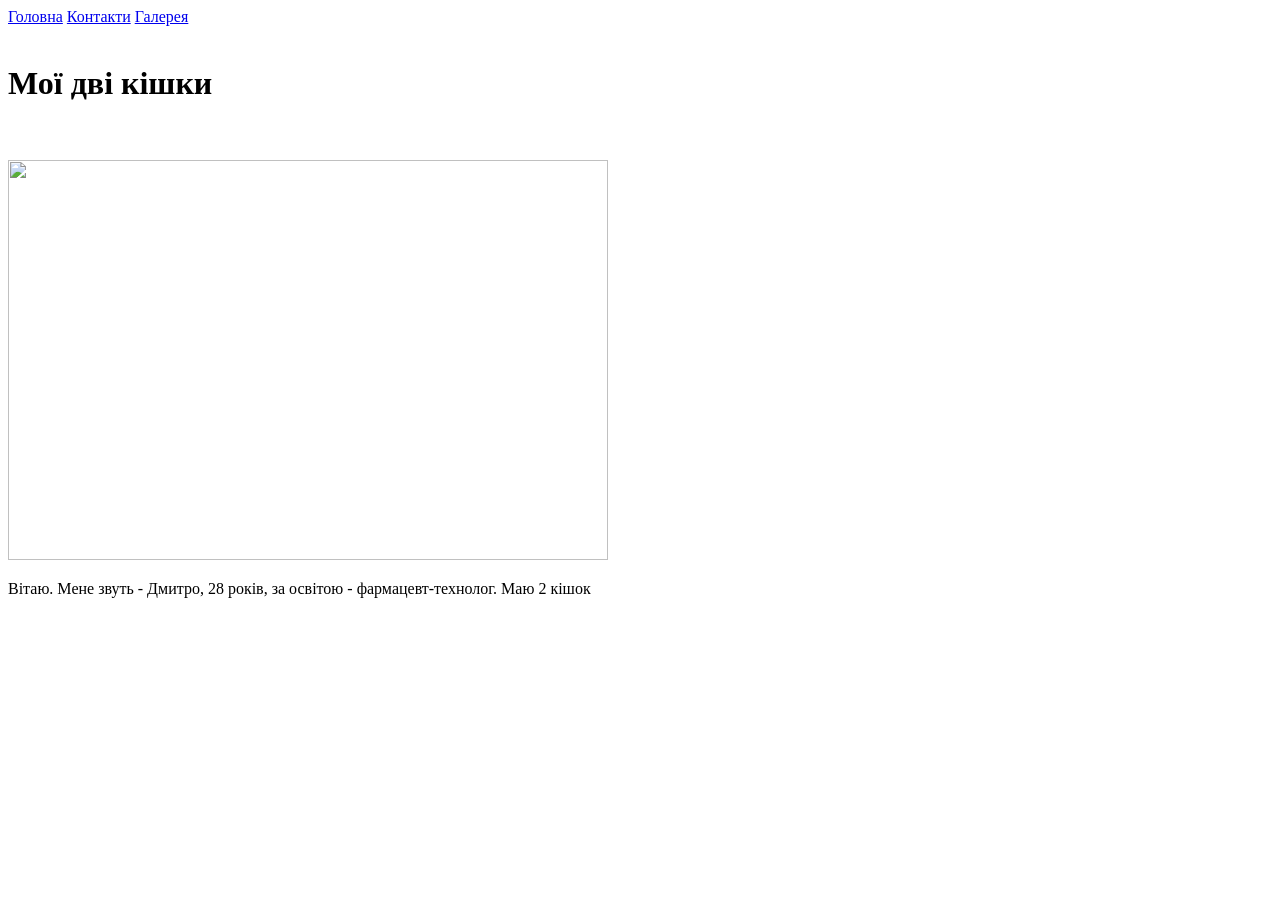
==== index.html @ aa39e00d "first commit" ====
<!doctype html>
<html>
  <head>
    <meta charset="UTF-8" />
    <title>Main</title>
  </head>
  <body>
    <nav>
      <a href="./index.html">Головна</a>
      <a href="./pages/contacts.html">Контакти</a>
      <a href="./pages/gallery.html">Галерея</a>
    </nav>
    <br />
    <h1>Мої дві кішки</h1>
    <br /><br />
    <img
      src="E:\Downloads\My site\photo\IMG_20240128_163502.jpg"
      width="600"
      height="400"
    />
    <br />
    <p>
      Вітаю. Мене звуть - Дмитро, 28 років, за освітою - фармацевт-технолог. Маю
      2 кішок
    </p>
  </body>
</html>
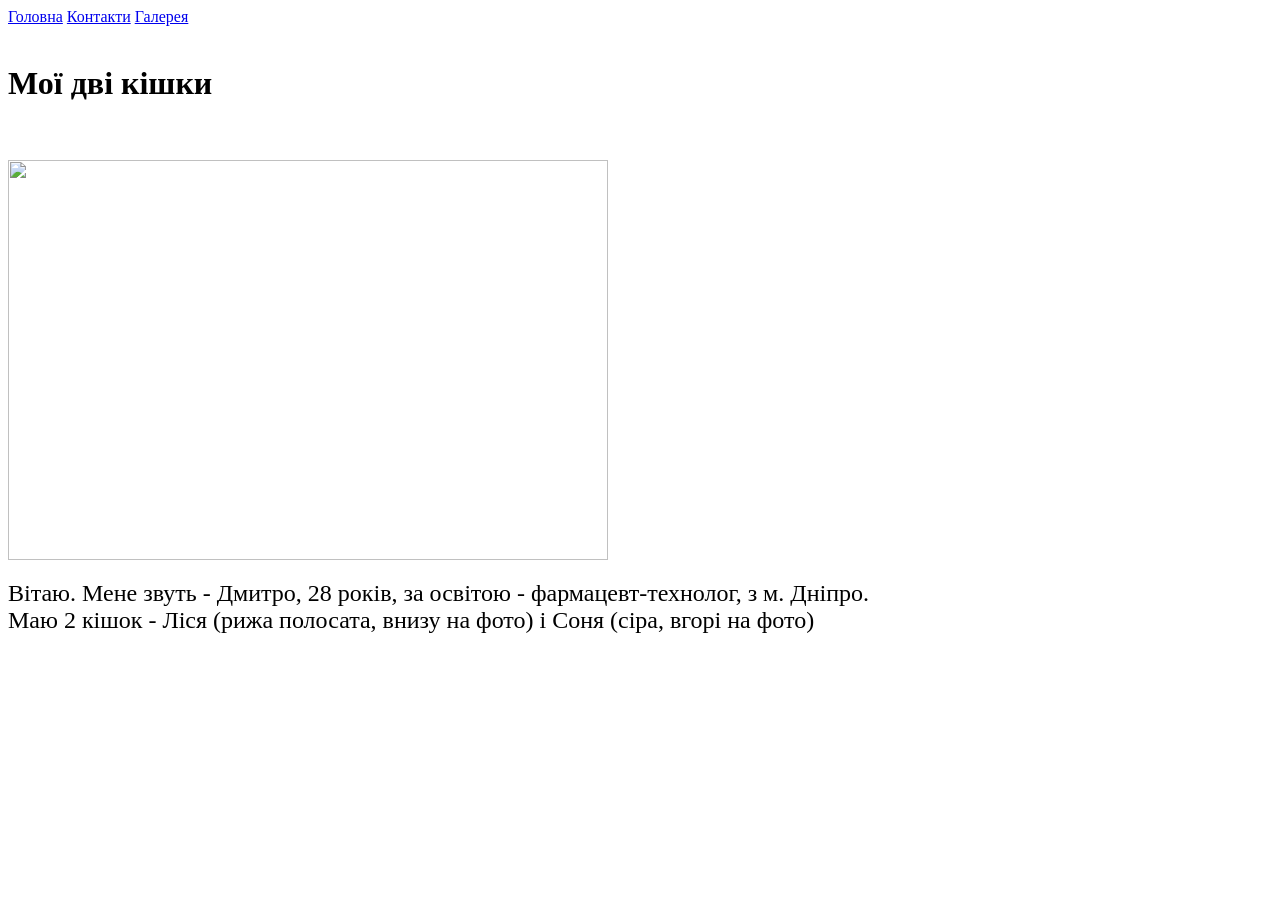
==== commit 908d79a6: "Index.html changed, added tittles for pages" ====
--- a/index.html
+++ b/index.html
@@ -20,8 +20,11 @@
     />
     <br />
     <p>
-      Вітаю. Мене звуть - Дмитро, 28 років, за освітою - фармацевт-технолог. Маю
-      2 кішок
+      <font size="5">
+        Вітаю. Мене звуть - Дмитро, 28 років, за освітою - фармацевт-технолог, з
+        м. Дніпро. <br />Маю 2 кішок - Ліся (рижа полосата, внизу на фото) і
+        Соня (сіра, вгорі на фото)</font
+      >
     </p>
   </body>
 </html>
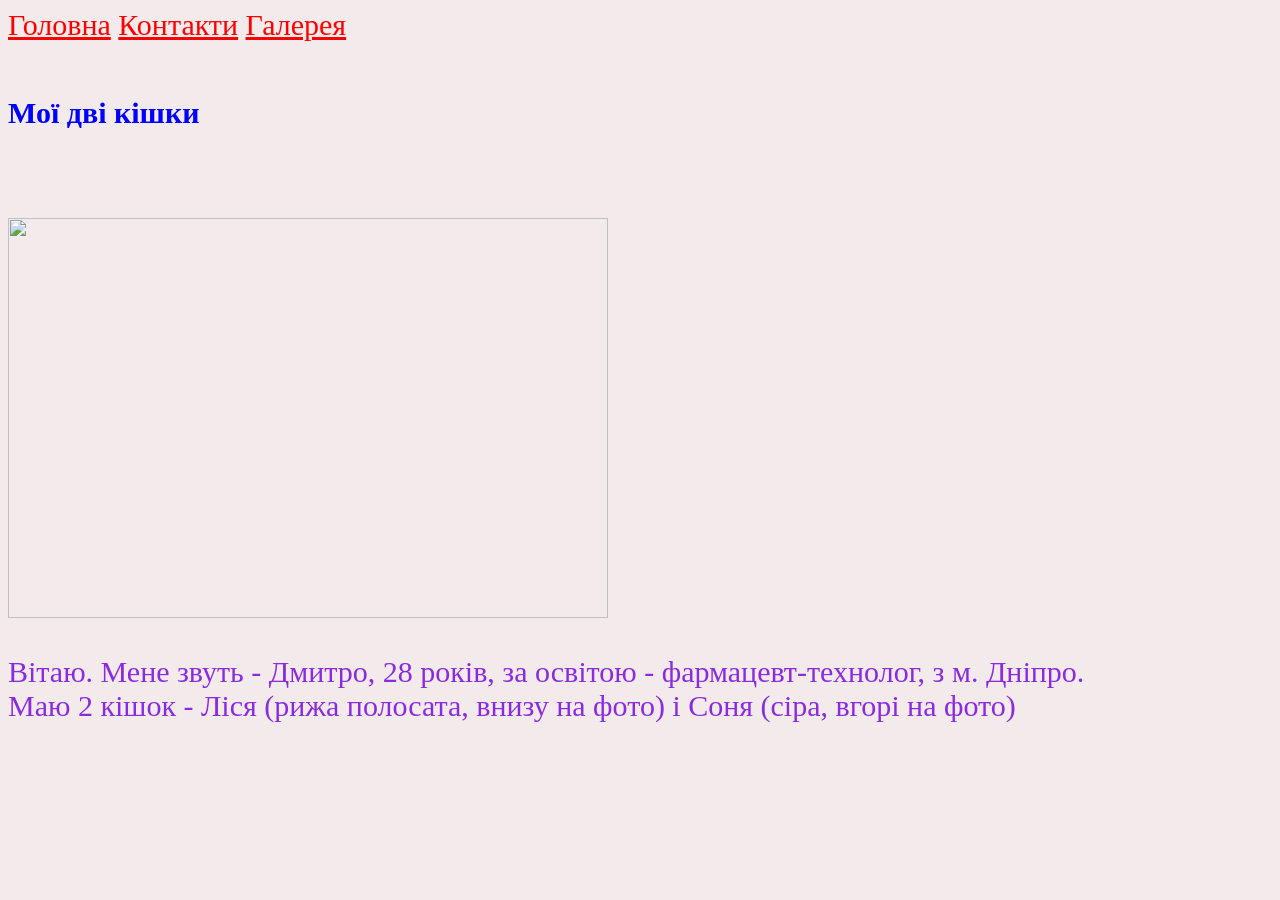
==== commit b0742219: "Decorating pages" ====
--- a/index.html
+++ b/index.html
@@ -3,12 +3,13 @@
   <head>
     <meta charset="UTF-8" />
     <title>Main</title>
+    <link rel="stylesheet" href="./style.css" type="text/css" />
   </head>
   <body>
     <nav>
-      <a href="./index.html">Головна</a>
-      <a href="./pages/contacts.html">Контакти</a>
-      <a href="./pages/gallery.html">Галерея</a>
+      <a href="./index.html" id="link">Головна</a>
+      <a href="./pages/contacts.html" id="link">Контакти</a>
+      <a href="./pages/gallery.html" id="link">Галерея</a>
     </nav>
     <br />
     <h1>Мої дві кішки</h1>
@@ -20,7 +21,6 @@
     />
     <br />
     <p>
-      <font size="5">
         Вітаю. Мене звуть - Дмитро, 28 років, за освітою - фармацевт-технолог, з
         м. Дніпро. <br />Маю 2 кішок - Ліся (рижа полосата, внизу на фото) і
         Соня (сіра, вгорі на фото)</font
--- a/style.css
+++ b/style.css
@@ -0,0 +1,7 @@
+body{background-color: rgb(243, 235, 235)}
+h1{color: blue;}
+p{color: blueviolet;}
+*{font-size: 30px;}
+#link{color: red;}
+.contacts{color: brown;}
+.figcaption{color: green;}
